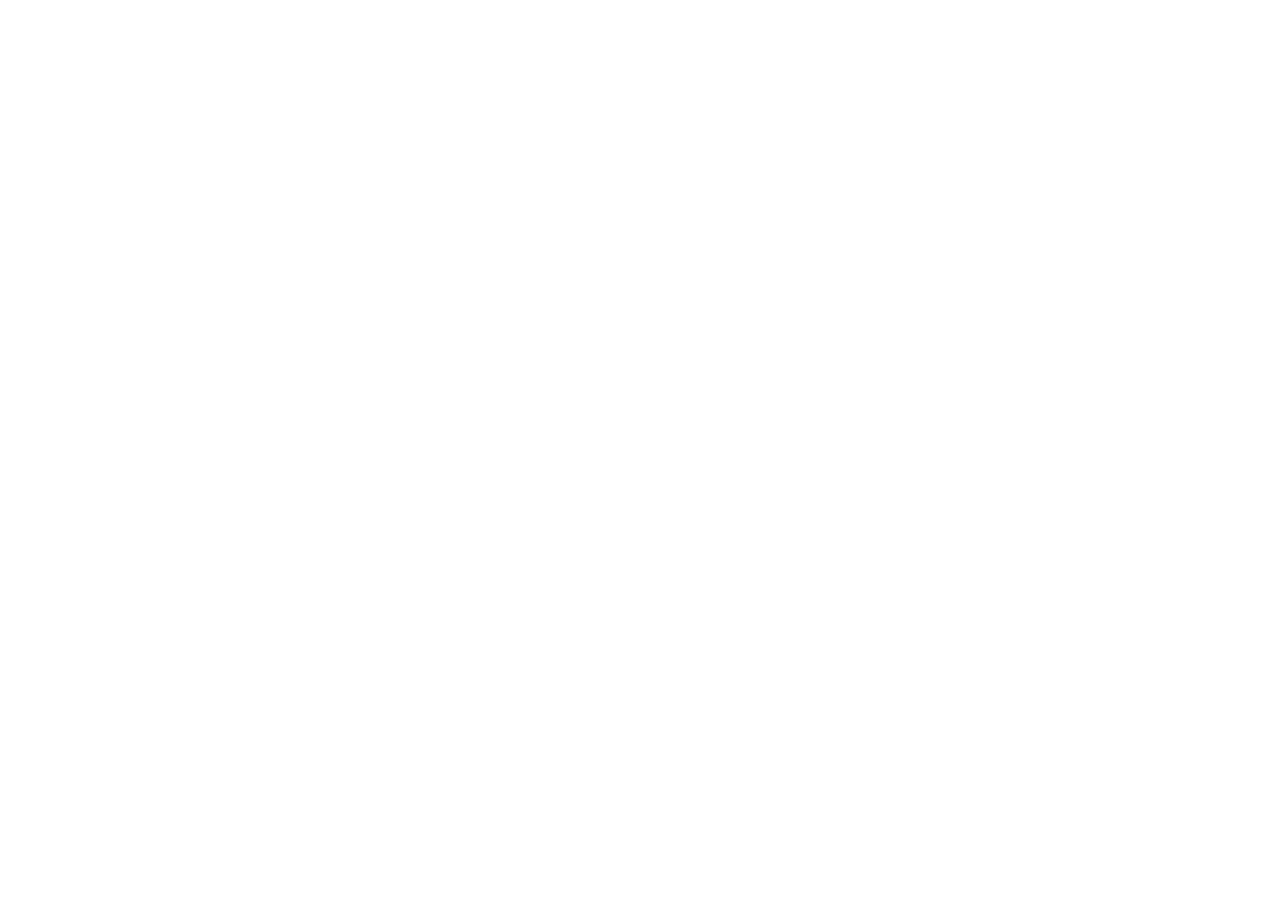
==== recycling/index.html @ 7c2240d9 "Initial Commit" ====
<!DOCTYPE html>
<html lang="en">
<head>
    <meta charset="UTF-8">
    <title>Title</title>
</head>
<body>
<iframe width="100%" height="100%" frameborder="0" style="border:0" src="https://www.google.com/maps/embed/v1/search?q=Recycling&key=AIzaSyCNrQh3_7G5Ds9OnicJ7UyJcKlG72rrinA" allowfullscreen></iframe>
</body>
</html>
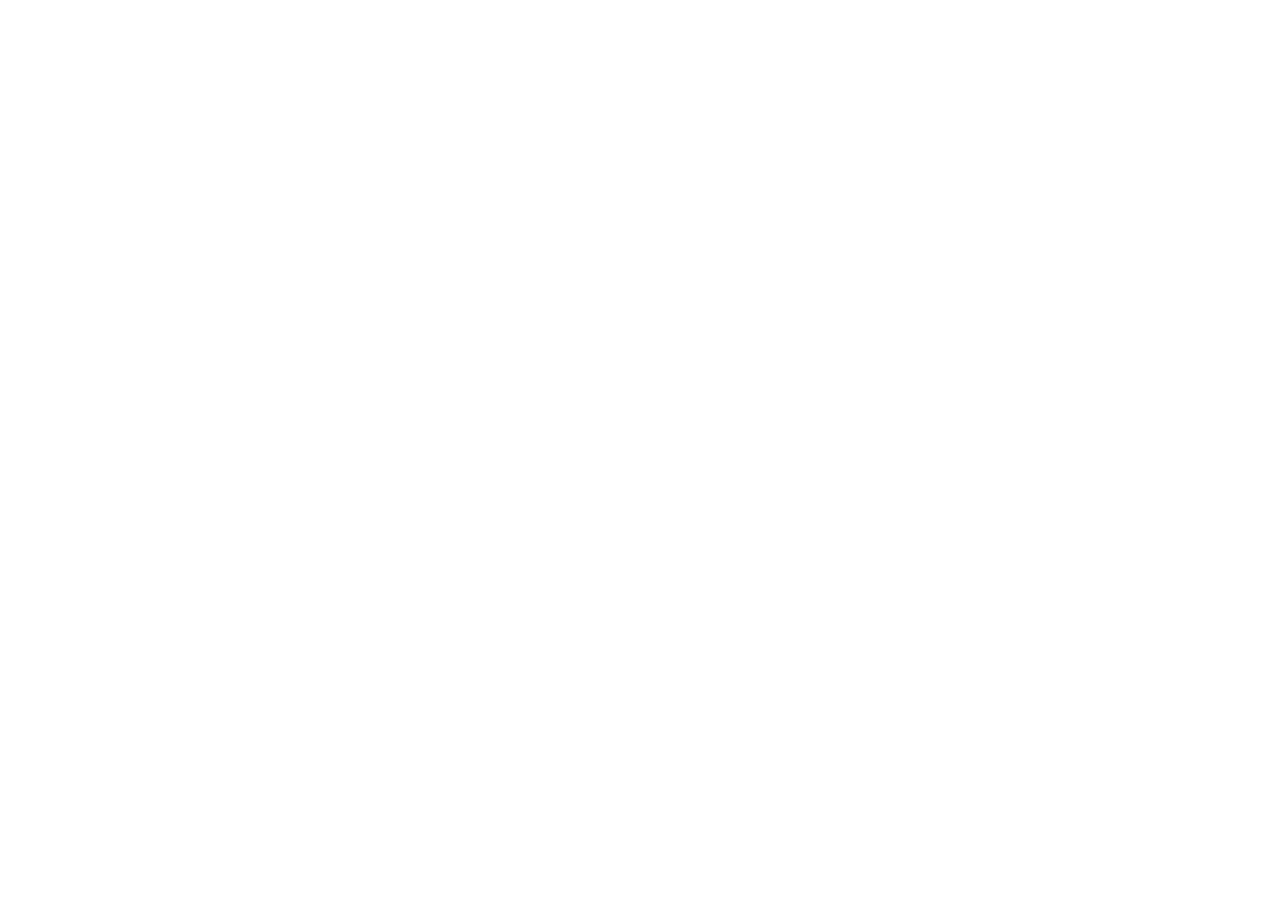
==== commit ae2114e0: "Added more screens" ====
--- a/recycling/index.html
+++ b/recycling/index.html
@@ -1,10 +1,10 @@
 <!DOCTYPE html>
-<html lang="en">
+<html lang="en" style=" height: 100% ">
 <head>
-    <meta charset="UTF-8">
+    <meta charset="UTF-8" name="viewport" content="width=device-width, initial-scale=1">
     <title>Title</title>
 </head>
-<body>
+<body style=" height: 100% ">
 <iframe width="100%" height="100%" frameborder="0" style="border:0" src="https://www.google.com/maps/embed/v1/search?q=Recycling&key=AIzaSyCNrQh3_7G5Ds9OnicJ7UyJcKlG72rrinA" allowfullscreen></iframe>
 </body>
 </html>